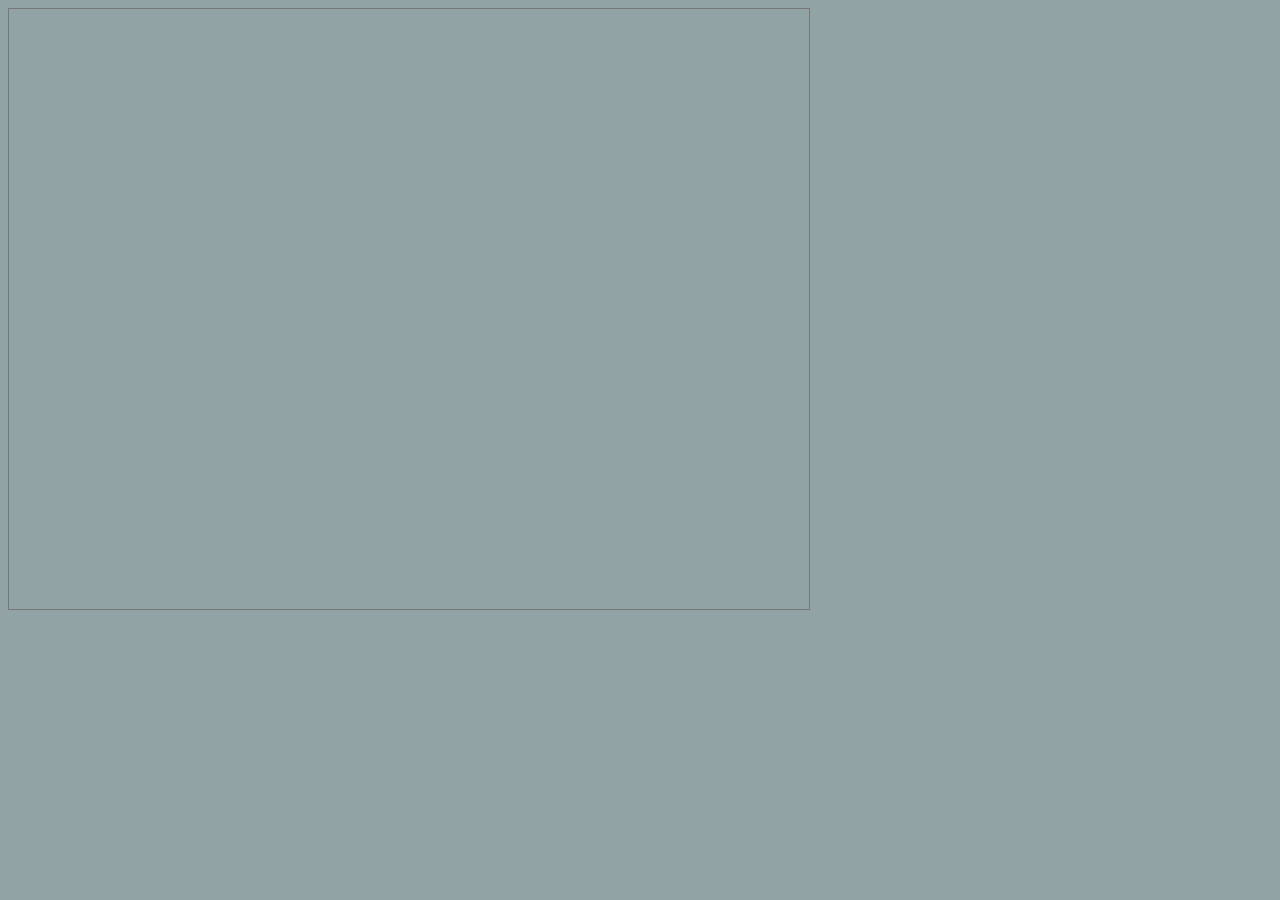
==== homepage.html @ 6e955aeb "Create homepage.html" ====
<html class="bg">
    <title>Joseph Mosoti</title>
    
    <head>
        <link rel="stylesheet" href="styles.css">
</head>
 <iframe src="https://calendar.google.com/calendar/embed?height=600&amp;wkst=2&amp;bgcolor=%23039BE5&amp;ctz=America%2FChicago&amp;src=andtb3NvdGlAZ21haWwuY29t&amp;src=ZW4udXNhI2hvbGlkYXlAZ3JvdXAudi5jYWxlbmRhci5nb29nbGUuY29t&amp;color=%23039BE5&amp;color=%230B8043&amp;showTitle=0&amp;showNav=1&amp;showTz=0&amp;showCalendars=1&amp;showTabs=1&amp;showPrint=0&amp;mode=WEEK" style="border:solid 1px #777" width="800" height="600" frameborder="0" scrolling="no"></iframe>
 
 </html>
---- styles.css ----
.center {
    text-align: center;
    display: block;
    margin-left: auto;
    margin-right: auto;
}
.bg {
    background-color: #91a3a4;
}
.ttextdiv {
    text-align: center;
    width: 350px;
    border: 5px solid rgb(18, 43, 90);
    border-style: dashed;
    padding: 15px; 
    margin: 0 auto;
}
div2 {
    width: 150px;
    height: 200px;
    margin: 0 auto;
}
textdiv {
    text-align: center;
    margin: 0 auto;
    border: 4px solid rgb(75, 111, 122)
    padding: 5px;
}
p1 {
    font-family: verdana;
    font-size: 100%;
}
p2 {
    font-family: helvetica;
    font-size: 75%;
}
icon {
    margin-left: 475px;
}
.row {
    display: flex;
}
.column {
    flex: 33.33%;
    padding: 5px;
}
icondiv {
    text-align: center;
    width: 350px;
    padding: 10px; 
    margin: 0 auto;
}
.qtext {
    font-size: 20px;
    text-align: center;
    font-family: helvetica;
}
h1 {
    font-size: 27px;
}
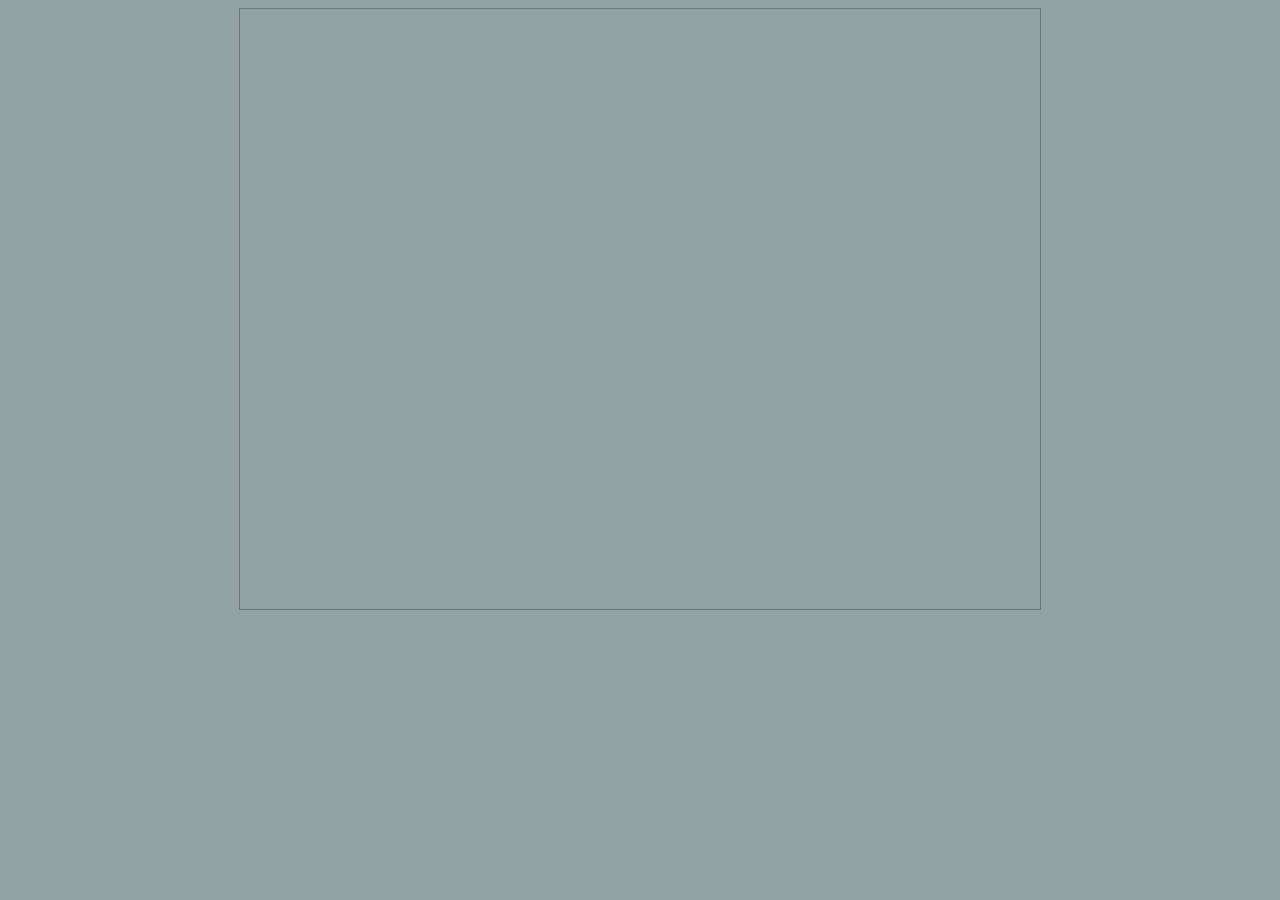
==== commit 6e97c18c: ":)*" ====
--- a/homepage.html
+++ b/homepage.html
@@ -4,6 +4,6 @@
     <head>
         <link rel="stylesheet" href="styles.css">
 </head>
- <iframe src="https://calendar.google.com/calendar/embed?height=600&amp;wkst=2&amp;bgcolor=%23039BE5&amp;ctz=America%2FChicago&amp;src=andtb3NvdGlAZ21haWwuY29t&amp;src=ZW4udXNhI2hvbGlkYXlAZ3JvdXAudi5jYWxlbmRhci5nb29nbGUuY29t&amp;color=%23039BE5&amp;color=%230B8043&amp;showTitle=0&amp;showNav=1&amp;showTz=0&amp;showCalendars=1&amp;showTabs=1&amp;showPrint=0&amp;mode=WEEK" style="border:solid 1px #777" width="800" height="600" frameborder="0" scrolling="no"></iframe>
+ <p align="center"><iframe src="https://calendar.google.com/calendar/embed?height=600&amp;wkst=2&amp;bgcolor=%23039BE5&amp;ctz=America%2FChicago&amp;src=andtb3NvdGlAZ21haWwuY29t&amp;src=ZW4udXNhI2hvbGlkYXlAZ3JvdXAudi5jYWxlbmRhci5nb29nbGUuY29t&amp;color=%23039BE5&amp;color=%230B8043&amp;showTitle=0&amp;showNav=1&amp;showTz=0&amp;showCalendars=1&amp;showTabs=1&amp;showPrint=0&amp;mode=WEEK" style="border:solid 1px #777" width="800" height="600" frameborder="0" scrolling="no"></iframe></p>
  
  </html>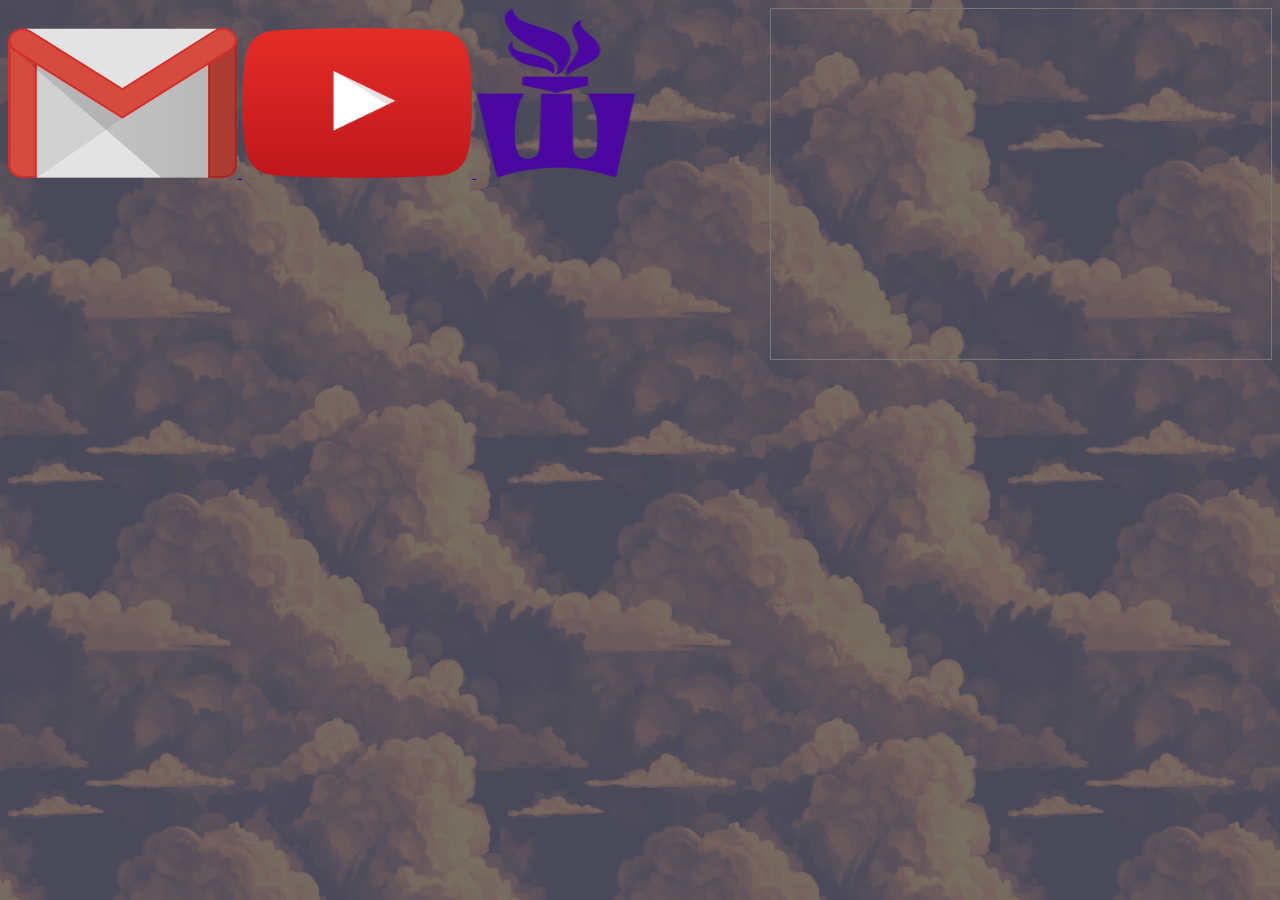
==== commit eae21bd9: "big homepage update" ====
--- a/homepage.html
+++ b/homepage.html
@@ -4,6 +4,13 @@
     <head>
         <link rel="stylesheet" href="styles.css">
 </head>
- <p align="center"><iframe src="https://calendar.google.com/calendar/embed?height=600&amp;wkst=2&amp;bgcolor=%23039BE5&amp;ctz=America%2FChicago&amp;src=andtb3NvdGlAZ21haWwuY29t&amp;src=ZW4udXNhI2hvbGlkYXlAZ3JvdXAudi5jYWxlbmRhci5nb29nbGUuY29t&amp;color=%23039BE5&amp;color=%230B8043&amp;showTitle=0&amp;showNav=1&amp;showTz=0&amp;showCalendars=1&amp;showTabs=1&amp;showPrint=0&amp;mode=WEEK" style="border:solid 1px #777" width="800" height="600" frameborder="0" scrolling="no"></iframe></p>
+            <p>
+                    <a href="https://mail.google.com/"><img src="gmail_homepage.png" height="150" width="230"> <! Gmail Logo -->  
+                        <a href="https://youtube.com/"><img src="youtube_homepage.png" height="150" width="230"> <! YouTube Logo -->
+                      <a href="https://winona.learn.minnstate.edu/d2l/home"><img src="winona_homepage.png" height="170" width="160"> <! Winona Logo -->
+             <iframe src="https://calendar.google.com/calendar/embed?height=600&amp;wkst=2&amp;bgcolor=%23039BE5&amp;ctz=America%2FChicago&amp;src=andtb3NvdGlAZ21haWwuY29t&amp;src=ZW4udXNhI2hvbGlkYXlAZ3JvdXAudi5jYWxlbmRhci5nb29nbGUuY29t&amp;color=%23039BE5&amp;color=%230B8043&amp;showTitle=0&amp;showNav=1&amp;showTz=0&amp;showCalendars=1&amp;showTabs=1&amp;showPrint=0&amp;mode=WEEK" style="border:solid 1px #777" align="right" width="500" height="350" frameborder="0" scrolling="no"></iframe>
+             <iframe width="560" height="315" src="https://www.youtube.com/embed/videoseries?list=PLx0sYbCqOb8TBPRdmBHs5Iftvv9TPboYG" frameborder="0" allow="autoplay; encrypted-media" allowfullscreen></iframe>
+            </p>
+            <p> <iframe width="560" height="315" src="https://www.youtube.com/embed/videoseries?list=PLZ3dIHO8r7vHJ2yHK0QjezSUwlFwqFtbE" frameborder="0" allow="autoplay; encrypted-media" allowfullscreen></iframe></p>
  
  </html>--- a/styles.css
+++ b/styles.css
@@ -4,8 +4,18 @@
     margin-left: auto;
     margin-right: auto;
 }
+.right{
+    text-align: right;
+    display: block;
+    margin-right: auto;
+}
+.left{
+    text-align: left;
+    display: block;
+    margin-left: auto;
+}
 .bg {
-    background-color: #91a3a4;
+    background: linear-gradient(rgba(0, 0, 0, 0.5), rgba(0, 0, 0, 0.5)), url("bg.png");
 }
 .ttextdiv {
     text-align: center;
@@ -58,3 +68,7 @@
 h1 {
     font-size: 27px;
 }
+homepageicondiv {
+    width: 350px;
+    padding: 10px; 
+}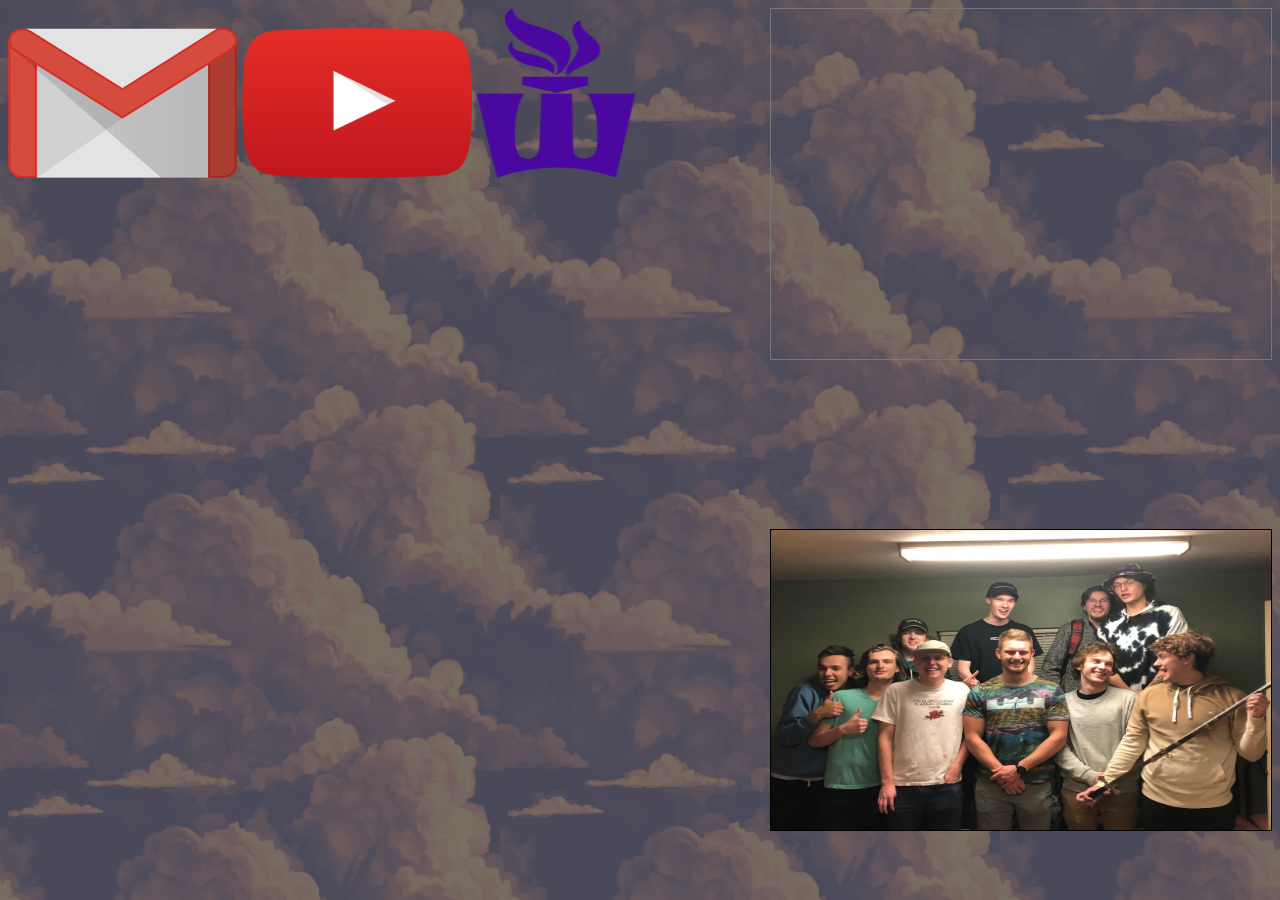
==== commit 61a21416: "boys homepage update" ====
--- a/homepage.html
+++ b/homepage.html
@@ -5,12 +5,19 @@
         <link rel="stylesheet" href="styles.css">
 </head>
             <p>
-                    <a href="https://mail.google.com/"><img src="gmail_homepage.png" height="150" width="230"> <! Gmail Logo -->  
-                        <a href="https://youtube.com/"><img src="youtube_homepage.png" height="150" width="230"> <! YouTube Logo -->
-                      <a href="https://winona.learn.minnstate.edu/d2l/home"><img src="winona_homepage.png" height="170" width="160"> <! Winona Logo -->
-             <iframe src="https://calendar.google.com/calendar/embed?height=600&amp;wkst=2&amp;bgcolor=%23039BE5&amp;ctz=America%2FChicago&amp;src=andtb3NvdGlAZ21haWwuY29t&amp;src=ZW4udXNhI2hvbGlkYXlAZ3JvdXAudi5jYWxlbmRhci5nb29nbGUuY29t&amp;color=%23039BE5&amp;color=%230B8043&amp;showTitle=0&amp;showNav=1&amp;showTz=0&amp;showCalendars=1&amp;showTabs=1&amp;showPrint=0&amp;mode=WEEK" style="border:solid 1px #777" align="right" width="500" height="350" frameborder="0" scrolling="no"></iframe>
-             <iframe width="560" height="315" src="https://www.youtube.com/embed/videoseries?list=PLx0sYbCqOb8TBPRdmBHs5Iftvv9TPboYG" frameborder="0" allow="autoplay; encrypted-media" allowfullscreen></iframe>
+                    <a href="https://mail.google.com/"><img src="gmail_homepage.png" height="150" width="230"></a> <! Gmail Logo -->  
+                    <a href="https://youtube.com/"><img src="youtube_homepage.png" height="150" width="230"></a> <! YouTube Logo -->
+                    <a href="https://winona.learn.minnstate.edu/d2l/home"><img src="winona_homepage.png" height="170" width="160"></a> <! Winona Logo -->
+                       
+                    <iframe src="https://calendar.google.com/calendar/embed?height=600&amp;wkst=2&amp;bgcolor=%23039BE5&amp;ctz=America%2FChicago&amp;src=andtb3NvdGlAZ21haWwuY29t&amp;src=ZW4udXNhI2hvbGlkYXlAZ3JvdXAudi5jYWxlbmRhci5nb29nbGUuY29t&amp;color=%23039BE5&amp;color=%230B8043&amp;showTitle=0&amp;showNav=1&amp;showTz=0&amp;showCalendars=1&amp;showTabs=1&amp;showPrint=0&amp;mode=WEEK" style="border:solid 1px #777" align="right" width="500" height="350" frameborder="0" scrolling="no"></iframe>
+             
             </p>
-            <p> <iframe width="560" height="315" src="https://www.youtube.com/embed/videoseries?list=PLZ3dIHO8r7vHJ2yHK0QjezSUwlFwqFtbE" frameborder="0" allow="autoplay; encrypted-media" allowfullscreen></iframe></p>
+            <p> 
+                    <iframe width="560" height="315" src="https://www.youtube.com/embed/_j5CLahGRuU" frameborder="0" allow="accelerometer; autoplay; encrypted-media; gyroscope; picture-in-picture" allowfullscreen></iframe>
+            </p>
+                <p>
+                <img src="boys_homepage.png" class="right" align="right" width="500" height="300" border="1">
+            </p>
  
+
  </html>